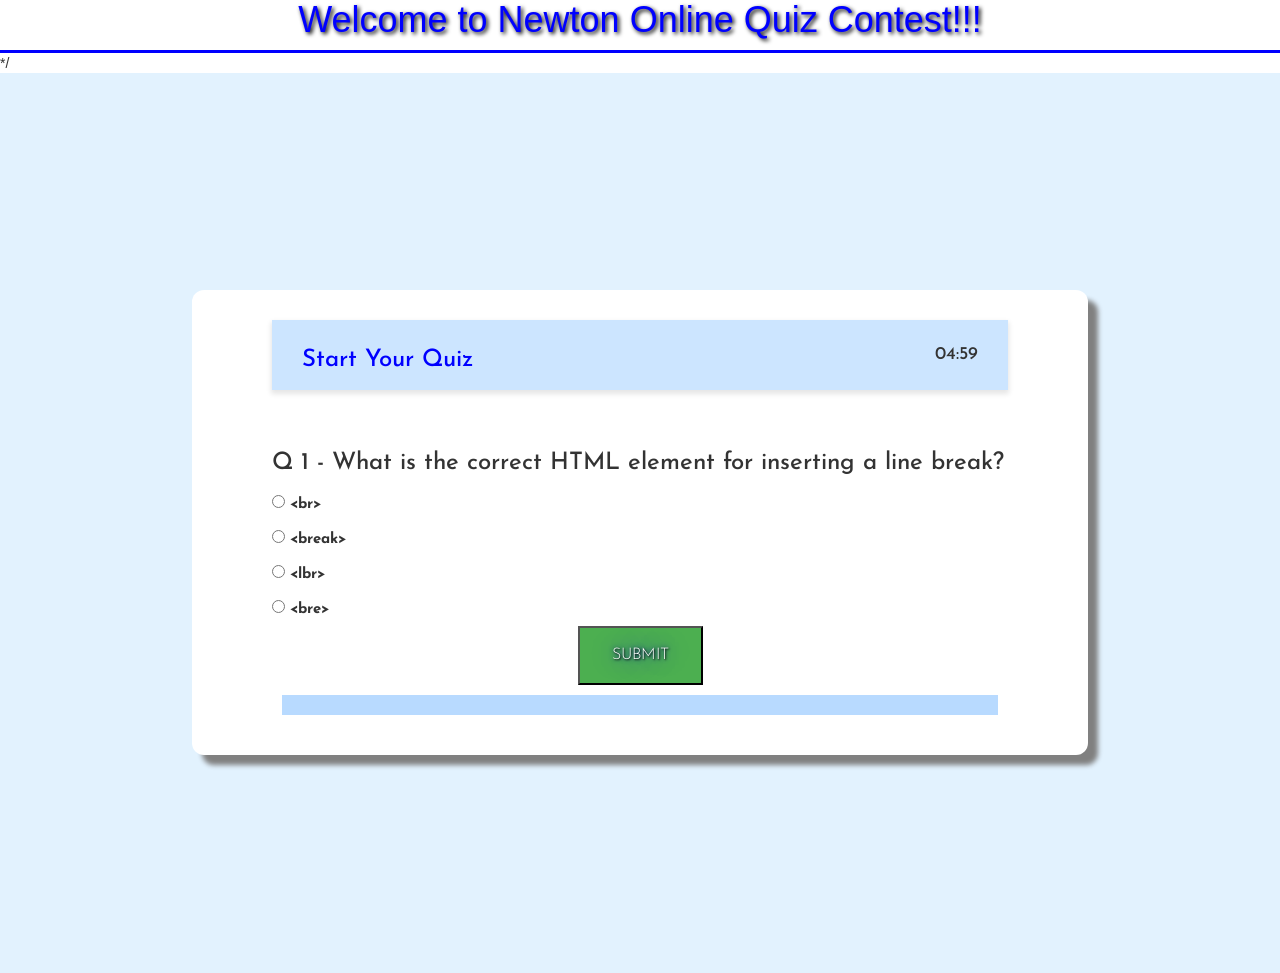
==== index.html @ 3ca734a7 "Rename Quiz.html to index.html" ====
<!DOCTYPE html>
<html>
<head>
<h1 class="example">Welcome to Newton Online Quiz Contest!!!</h1>
<meta charset="UTF-8">
<meta name="viewport" content="width=device-width">
<title>Online Quiz Challenge!!!</title>
<link rel="stylesheet" href="style.css">

<!-- Latest compiled and minified CSS -->
<link rel="stylesheet" href="https://maxcdn.bootstrapcdn.com/bootstrap/3.4.1/css/bootstrap.min.css">

<script src="https://ajax.googleapis.com/ajax/libs/jquery/3.5.1/jquery.min.js"></script>

<!-- Latest compiled JavaScript -->
<script src="https://maxcdn.bootstrapcdn.com/bootstrap/3.4.1/js/bootstrap.min.js"></script>*/

</head>
<body>
<div class="main">
<div class="inner">
  
<div class="quiz_box">
<header>
<h3 style="color:blue">Start Your Quiz<h3>  
<h4>00:00</h4>
</header>
  </div>

  <br>
  <br>
  <h3 class="question">Question comes here</h3>
<ul>
<li>
<input type="radio" name="answer" id="ans1" class="answer">
<label for="ans1" id="option1">Answer option</label>
</li>
<li>
<input type="radio" name="answer" id="ans2" class="answer">
<label for="ans2" id="option2">Answer Option</label>
</li>
<li>
<input type="radio" name="answer" id="ans3" class="answer">
<label for="ans3" id="option3">Answer Option</label>
</li>
<li>
<input type="radio" name="answer" id="ans4" class="answer">
<label for="ans4" id="option4">Answer option</label>
</li>
</ul>
<button id="submit">submit</button>
<div id="showScore" class="scoreArea">
</div>

</div>
</div>
<script src="script.js"></script>
</body>
<html>
---- style.css ----
@import url('https://fonts.googleapis.com/css2?family=Josefin+Sans&display=swap');
*{
	margin:0;
	padding:0;
	box-sizing: border-box;
	font-family:"Josefin Sans", sans-serif;
	font-weight:300;
}
html{
	font-size:62.5%;
}
.example{
	color:blue;
	text-align: center;
	text-shadow: 2px 2px 4px #000000;
	border-bottom: solid ;
	padding-bottom:10px;
	margin:0px;
}
.quiz_box header{
	height:70px;
	padding:0 30px;
	background:#cce5ff;
	display:flex;
	align-items:center;
	justify-content:space-between;
	border-radius:25px 25px 1010 0;
	box-shadow:0px 3px 5px 1px rgba(0,0,0,0.1);
}
.quiz_box header.exmp{
	color:gray;
	text-align:center;
	justify-content:space-between;
	width:145px;
	height:45px;
	background:#cce5ff;
	border:15px solid #b8daff;
	border-radius:5px;
	padding-top:5px;
}

.main{
	width:100vw;
    min-height:100vh;
	display:grid;
	place-items: center;
	background-color:hsl(206,92%,94%);
}
.inner{
	width:70vw;
	background-color:#fff;
	padding:3rem 8rem;
	margin: 30px;
	border-radius:12px;
	box-shadow:10px 10px 5px grey;;
}
.inner h2{
	font-size:3.5rem;
	font-weight:400;
	margin:1rem 0 4em 0;	
}
.inner li{
	font-size:1.5rem;
	margin-top:1.5rem;
	list-style:none;
	box-sizing: border-box;
	width: 100px;
	height:20px;
}


#submit,.btn{
	background-color: #4CAF50;
	padding: 16px 32px;
	outline:none;
	text-align: center;
	color: white;
	text-shadow:1px 1px 2px black, 0 0 25px blue, 0 0 5px darkblue;
    text-decoration: none;
    display: block;
	margin: auto;
    font-size: 16px;
	text-transform:uppercase;
    

}
#showScore{
	background-color:#b8daff;
	margin: 10px;
	padding: 10px 10px;
	outline:none;
	text-align: center;
	color:#000000;
    text-decoration: none;
	font-size: 16px;

}
.scoreArea{
	display:show;
	margin:auto;
	padding:20px;
	margin:20px;
}
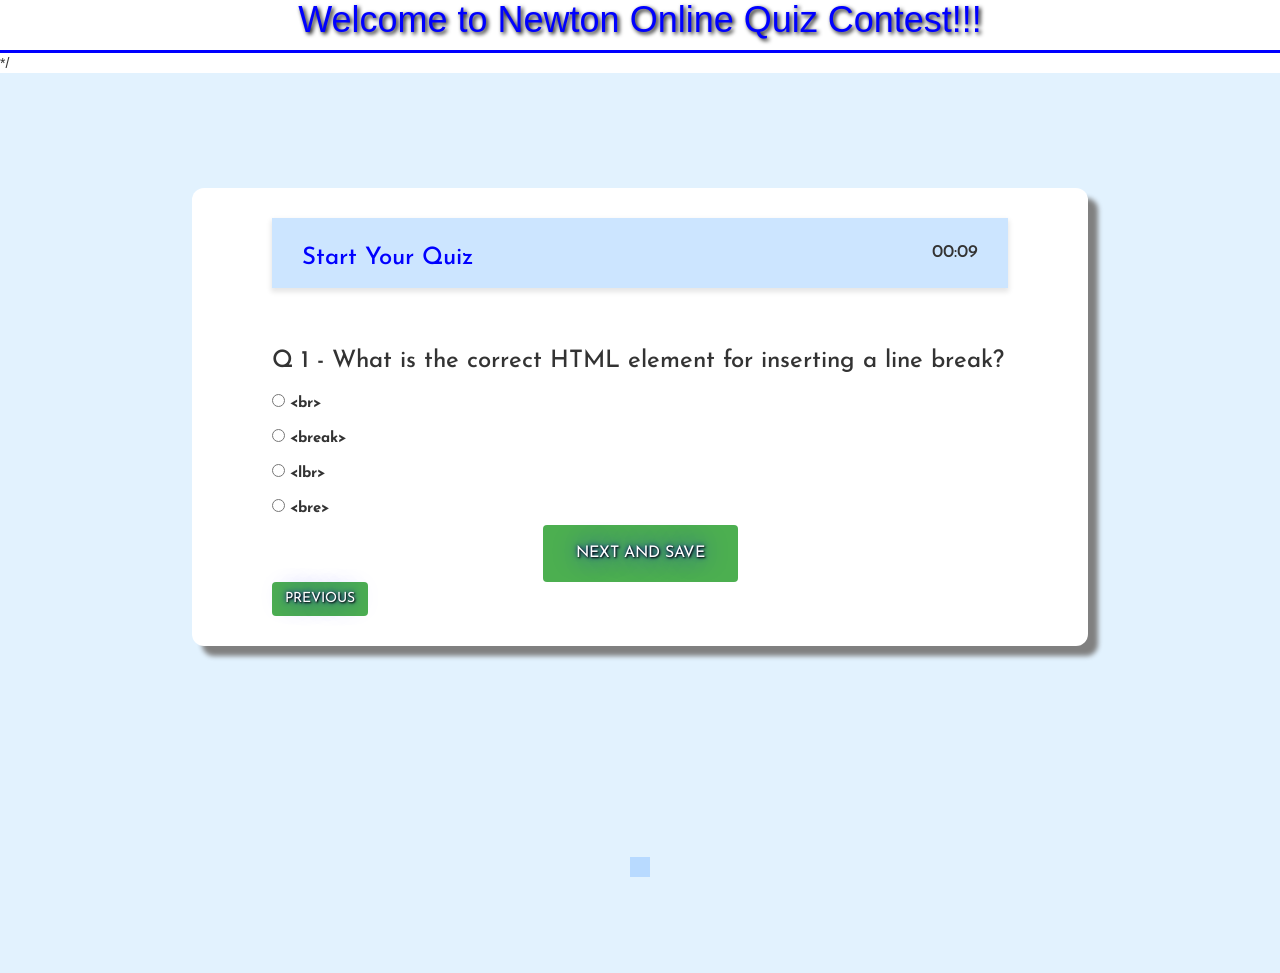
==== commit 753dfa62: "Update index.html" ====
--- a/index.html
+++ b/index.html
@@ -48,13 +48,15 @@
 <label for="ans4" id="option4">Answer option</label>
 </li>
 </ul>
-<button id="submit">submit</button>
+<button class="btn" id="submit">Next and Save</button>
+<button class="btn" id="sub" > Previous</button>
+
+
+</div>
 <div id="showScore" class="scoreArea">
 </div>
-
 </div>
-</div>
-<script src="script.js"></script>
+<script src="App.js"></script>
 </body>
 <html>
   
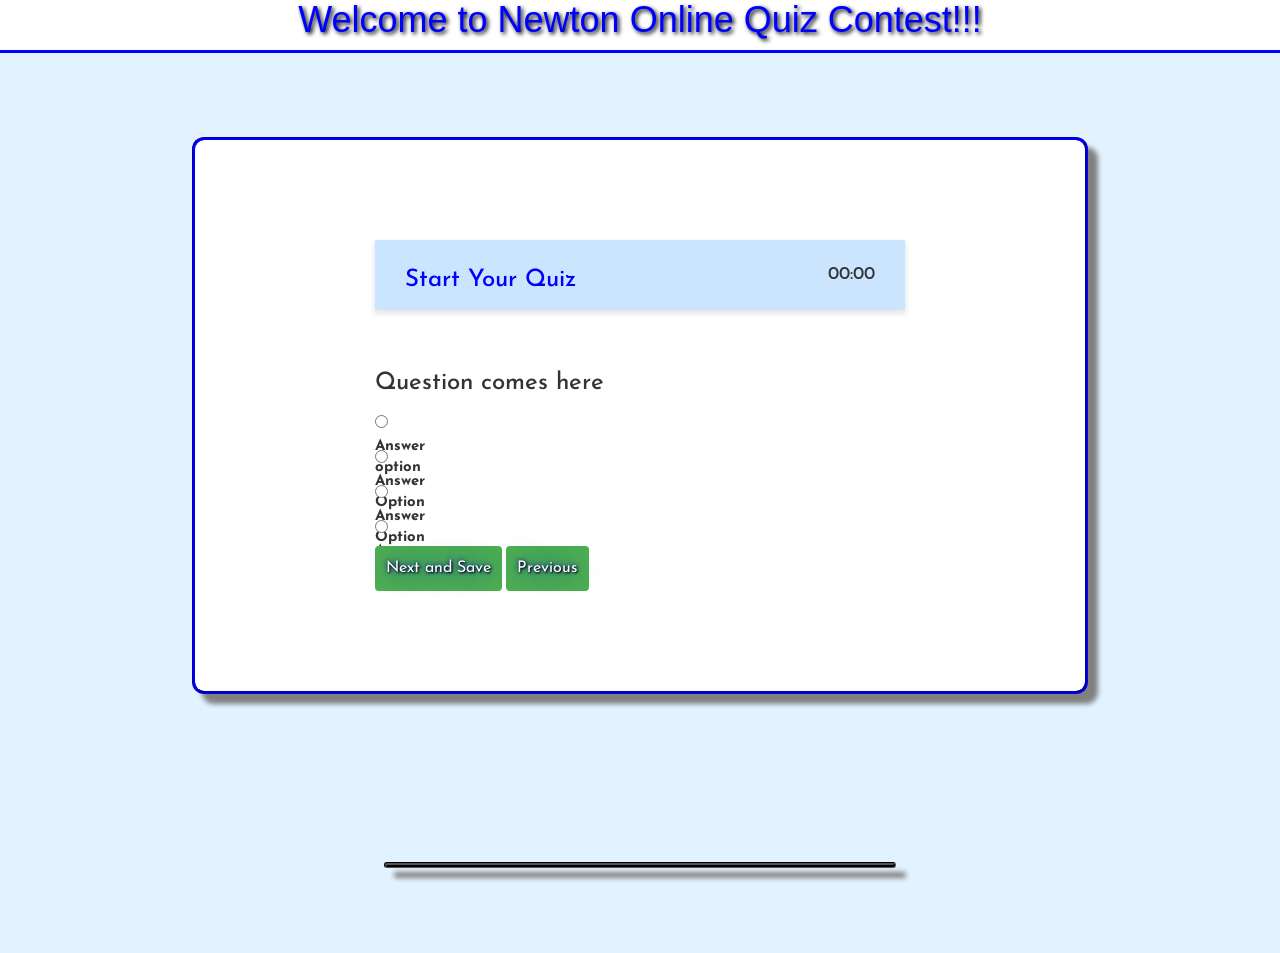
==== commit a6d58067: "Update index.html" ====
--- a/index.html
+++ b/index.html
@@ -13,12 +13,12 @@
 <script src="https://ajax.googleapis.com/ajax/libs/jquery/3.5.1/jquery.min.js"></script>
 
 <!-- Latest compiled JavaScript -->
-<script src="https://maxcdn.bootstrapcdn.com/bootstrap/3.4.1/js/bootstrap.min.js"></script>*/
+<script src="https://maxcdn.bootstrapcdn.com/bootstrap/3.4.1/js/bootstrap.min.js"></script>
 
 </head>
 <body>
-<div class="main">
-<div class="inner">
+<div class="main" id="mainArea">
+<div class="inner" id="innerPage">
   
 <div class="quiz_box">
 <header>
@@ -56,7 +56,10 @@
 <div id="showScore" class="scoreArea">
 </div>
 </div>
-<script src="App.js"></script>
+
+<script src="app.js">
+</script>
 </body>
 <html>
   
+  
--- a/style.css
+++ b/style.css
@@ -49,10 +49,15 @@
 .inner{
 	width:70vw;
 	background-color:#fff;
-	padding:3rem 8rem;
+	padding:10rem 18rem;
 	margin: 30px;
+	border:groove;
 	border-radius:12px;
-	box-shadow:10px 10px 5px grey;;
+	border-width: 3px;
+	border-color:blue;
+	box-shadow:10px 10px 5px grey;
+	display:show;
+	margin:auto;
 }
 .inner h2{
 	font-size:3.5rem;
@@ -71,39 +76,51 @@
 
 #submit,.btn{
 	background-color: #4CAF50;
-	padding: 16px 32px;
+	padding: 10px 10px;
 	outline:none;
-	text-align: center;
 	color: white;
 	text-shadow:1px 1px 2px black, 0 0 25px blue, 0 0 5px darkblue;
     text-decoration: none;
-    display: block;
+    display: inline;
 	margin: auto;
     font-size: 16px;
-	text-transform:uppercase;
-    
-
+   
+}
+#sub{
+	background-color: #4CAF50;
+	padding: 10px 10px;
+	outline:none;
+	color: white;
+	text-shadow:1px 1px 2px black, 0 0 25px blue, 0 0 5px darkblue;
+    text-decoration: none;
+    display: inline;
+	margin: auto;
+    font-size: 16px;
 }
 #showScore{
-	background-color:#b8daff;
-	margin: 10px;
-	padding: 10px 10px;
-	outline:none;
+	width:40vw;
+	background-color:#fff;
+	padding:0rem 0rem;
+	margin: 30px;
+	border:groove;
+	border-radius:12px;
+	border-width: 3px;
+	border-color:black;
 	text-align: center;
-	color:#000000;
-    text-decoration: none;
-	font-size: 16px;
+	color:blue;
+	box-shadow:10px 10px 5px grey;
+	display:block;
+	margin:auto;
+
 
 }
 .scoreArea{
 	display:show;
 	margin:auto;
-	padding:20px;
-	margin:20px;
 }
 
 
 	
 	
 	
-	+	
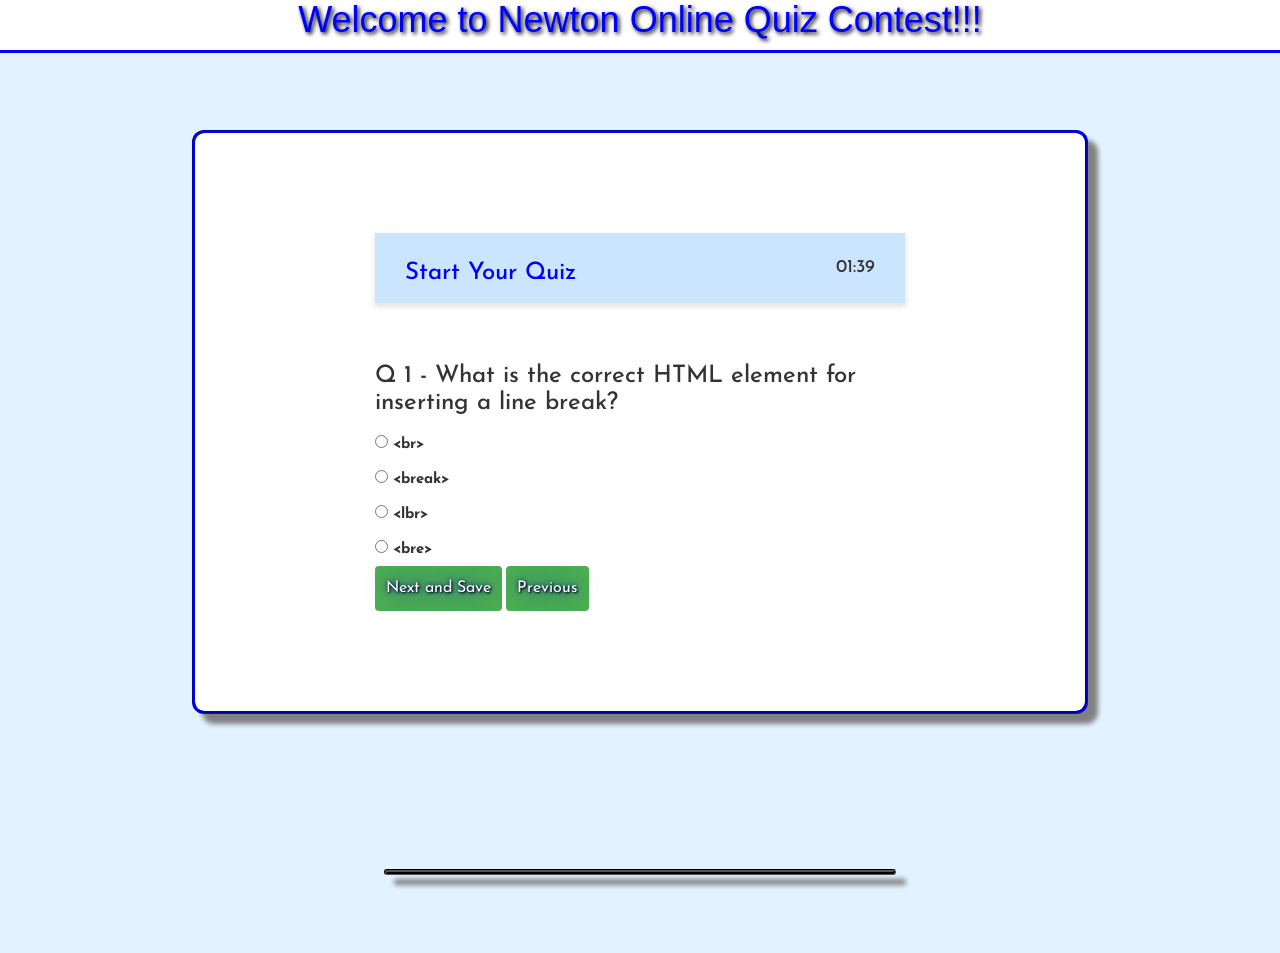
==== commit 1869ead1: "Update index.html" ====
--- a/index.html
+++ b/index.html
@@ -57,7 +57,7 @@
 </div>
 </div>
 
-<script src="app.js">
+<script src="App.js">
 </script>
 </body>
 <html>
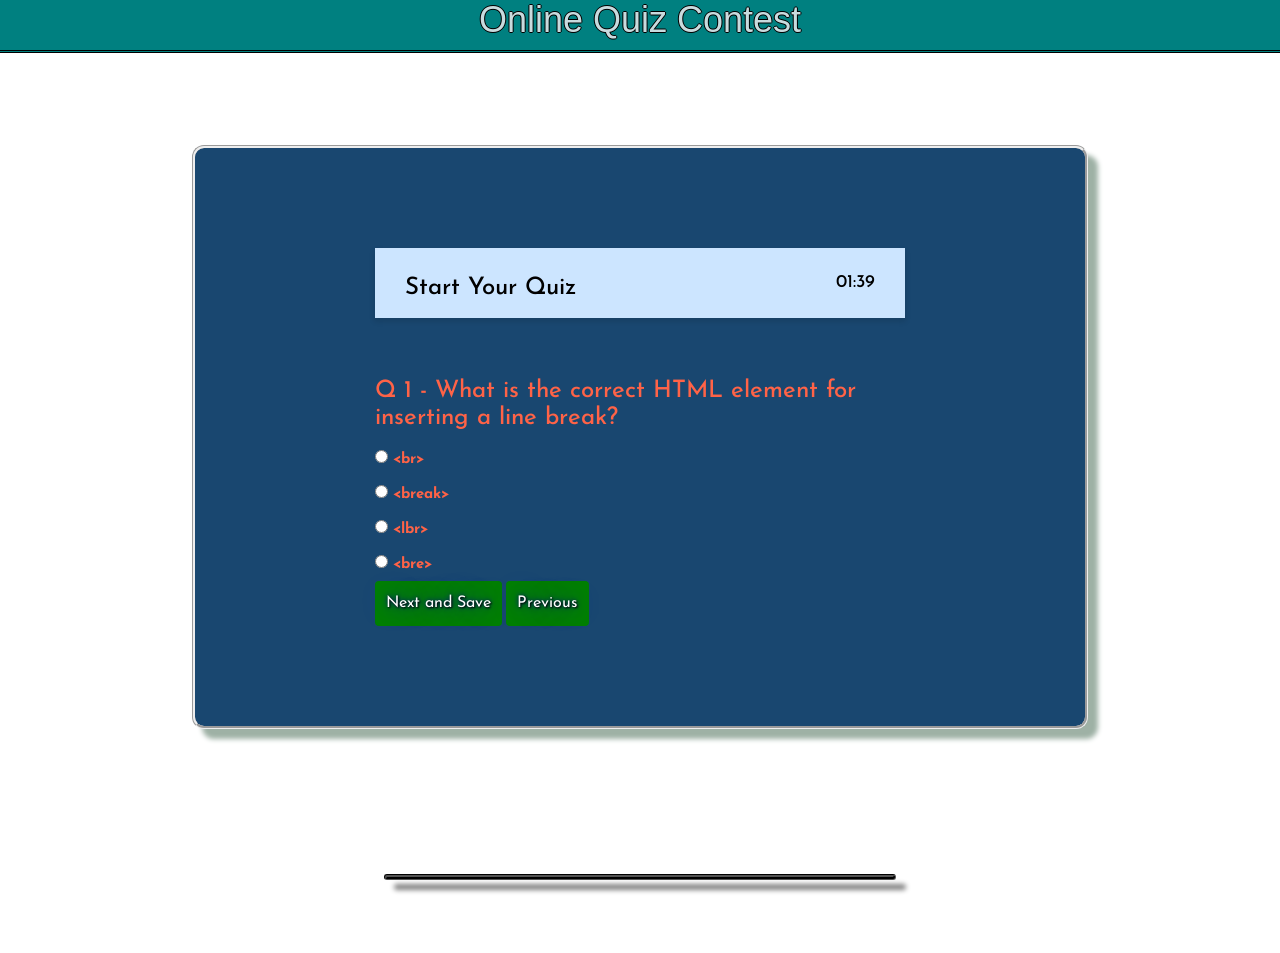
==== commit db8fcd50: "Update index.html" ====
--- a/index.html
+++ b/index.html
@@ -1,7 +1,7 @@
 <!DOCTYPE html>
 <html>
 <head>
-<h1 class="example">Welcome to Newton Online Quiz Contest!!!</h1>
+<h1 class="example">Online Quiz Contest</h1>
 <meta charset="UTF-8">
 <meta name="viewport" content="width=device-width">
 <title>Online Quiz Challenge!!!</title>
@@ -22,8 +22,8 @@
   
 <div class="quiz_box">
 <header>
-<h3 style="color:blue">Start Your Quiz<h3>  
-<h4>00:00</h4>
+<h3 style="color:black">Start Your Quiz<h3>  
+<h4 style="color:black">00:00</h4>
 </header>
   </div>
 
--- a/style.css
+++ b/style.css
@@ -10,10 +10,13 @@
 	font-size:62.5%;
 }
 .example{
-	color:blue;
+	color:#c8dbde;
+	font-size: auto;
+	text-shadow: -1px 0 black, 0 1px black, 1px 0 black, 0 -1px black;
 	text-align: center;
-	text-shadow: 2px 2px 4px #000000;
-	border-bottom: solid ;
+	border-bottom: double ;
+	border-bottom-color: black;
+	background-color: teal;
 	padding-bottom:10px;
 	margin:0px;
 }
@@ -28,7 +31,7 @@
 	box-shadow:0px 3px 5px 1px rgba(0,0,0,0.1);
 }
 .quiz_box header.exmp{
-	color:gray;
+	color:black;
 	text-align:center;
 	justify-content:space-between;
 	width:145px;
@@ -41,21 +44,24 @@
 
 .main{
 	width:100vw;
+	padding-top:20px;
     min-height:100vh;
 	display:grid;
 	place-items: center;
-	background-color:hsl(206,92%,94%);
+	background-color:#fff;
+	
 }
+
 .inner{
 	width:70vw;
-	background-color:#fff;
+	background-color:#194770;
+	color:	tomato;
 	padding:10rem 18rem;
 	margin: 30px;
 	border:groove;
 	border-radius:12px;
 	border-width: 3px;
-	border-color:blue;
-	box-shadow:10px 10px 5px grey;
+	box-shadow:10px 10px 5px #9eb1a5;
 	display:show;
 	margin:auto;
 }
@@ -75,22 +81,24 @@
 
 
 #submit,.btn{
-	background-color: #4CAF50;
+	background-color: green;
 	padding: 10px 10px;
 	outline:none;
-	color: white;
+	color: #fff;
 	text-shadow:1px 1px 2px black, 0 0 25px blue, 0 0 5px darkblue;
     text-decoration: none;
     display: inline;
 	margin: auto;
     font-size: 16px;
-   
+    
+
 }
+
 #sub{
-	background-color: #4CAF50;
+	background-color:green;
 	padding: 10px 10px;
 	outline:none;
-	color: white;
+	color:#fff;
 	text-shadow:1px 1px 2px black, 0 0 25px blue, 0 0 5px darkblue;
     text-decoration: none;
     display: inline;
@@ -99,7 +107,6 @@
 }
 #showScore{
 	width:40vw;
-	background-color:#fff;
 	padding:0rem 0rem;
 	margin: 30px;
 	border:groove;
@@ -107,18 +114,18 @@
 	border-width: 3px;
 	border-color:black;
 	text-align: center;
-	color:blue;
+	background-color: #194770;
+	color:#fff;
 	box-shadow:10px 10px 5px grey;
 	display:block;
 	margin:auto;
-
 
 }
 .scoreArea{
 	display:show;
 	margin:auto;
+	
 }
-
 
 	
 	
